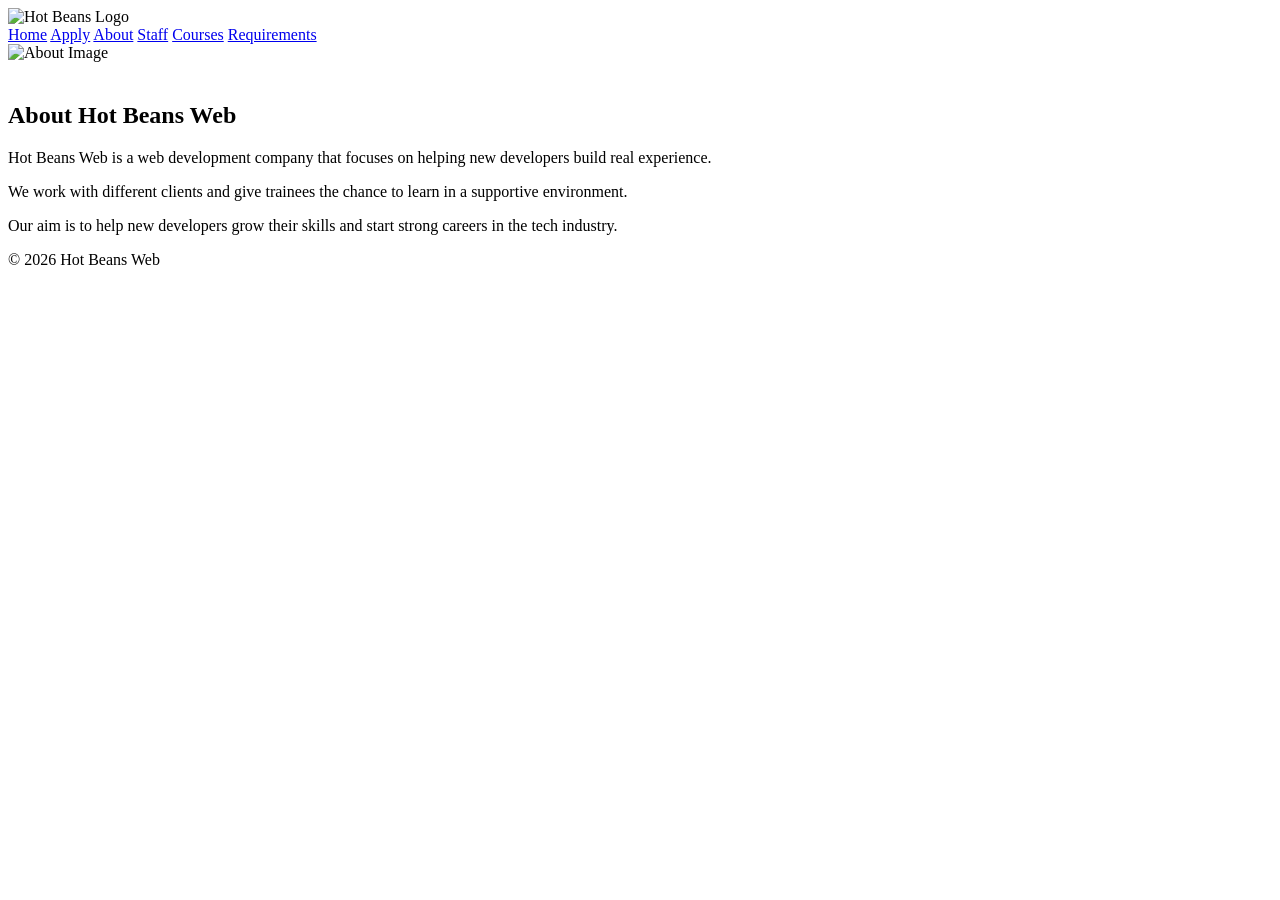
==== about.html @ 422e992d "about html Added a new about.html page with company information." ====
<!DOCTYPE html>
<html>
<head>
    <title>About - Hot Beans Web</title>
    <link rel="stylesheet" href="styles.css">
</head>
<body>

<div class="header">
    <img src="https://uploads.onecompiler.io/43meuxp4y/44efun2nv/logolarge2.png" alt="Hot Beans Logo">
</div>


<div class="nav">
    <a href="index.html">Home</a>
    <a href="apply.html">Apply</a>
    <a href="about.html">About</a>
    <a href="staff.html">Staff</a>
    <a href="courses.html">Courses</a>
    <a href="requirements.html">Requirements</a>
</div>

<div class="main-content">

    <div class="left-section" style="flex: 1 1 100%;">
        <img src="https://uploads.onecompiler.io/43meuxp4y/44efun2nv/collab.jpg" alt="About Image" style="width:100%; margin-bottom:20px;">
        <h2>About Hot Beans Web</h2>
        <p>Hot Beans Web is a web development company that focuses on helping new developers build real experience.</p>
        <p>We work with different clients and give trainees the chance to learn in a supportive environment.</p>
        <p>Our aim is to help new developers grow their skills and start strong careers in the tech industry.</p>
    </div>

</div>

<div class="footer">
    <p>© 2026 Hot Beans Web</p>
</div>

</body>
</html>
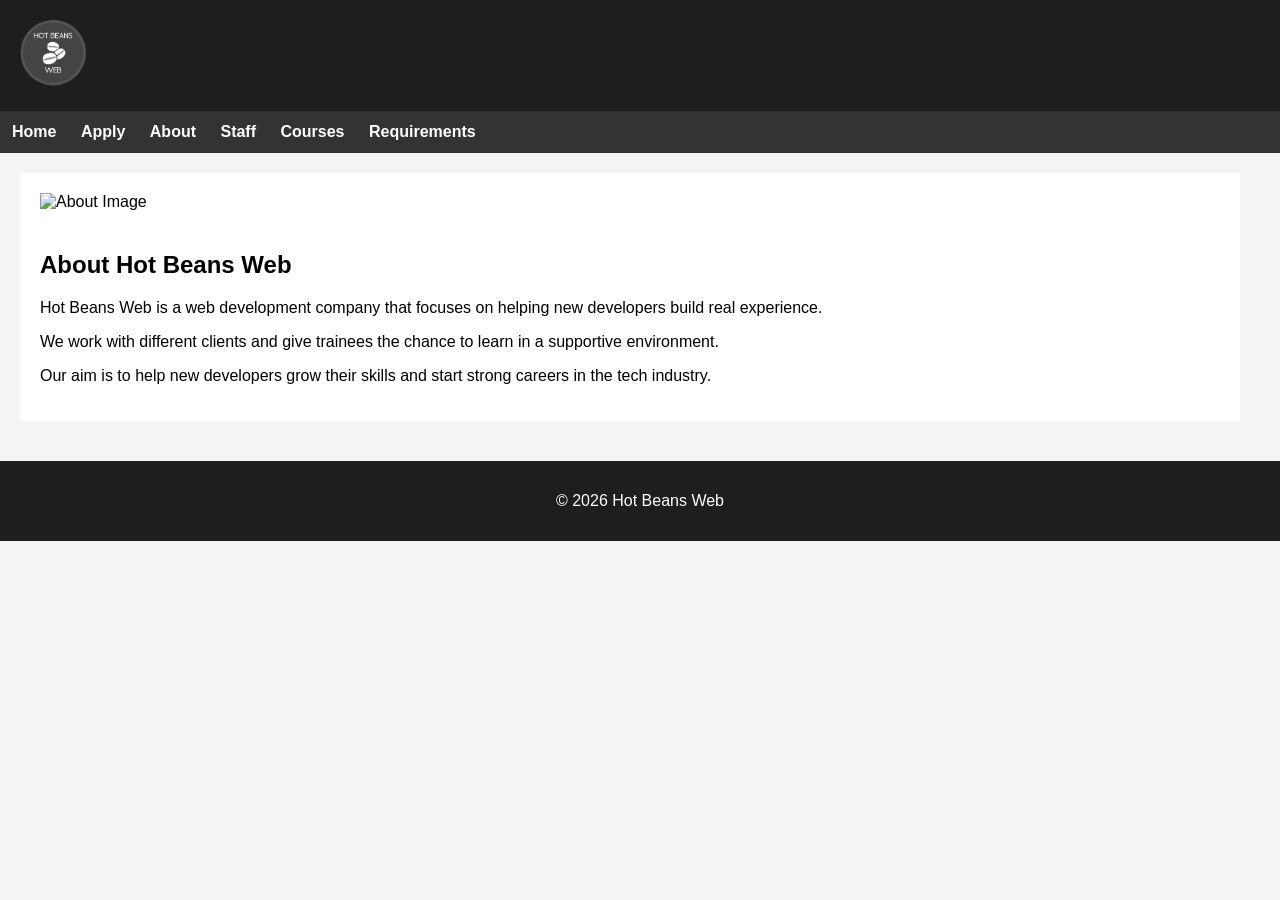
==== commit 8ed2f66a: "Update about.html" ====
--- a/about.html
+++ b/about.html
@@ -7,7 +7,7 @@
 <body>
 
 <div class="header">
-    <img src="https://uploads.onecompiler.io/43meuxp4y/44efun2nv/logolarge2.png" alt="Hot Beans Logo">
+    <img src="images/logolarge2.png" alt="Hot Beans Logo">
 </div>
 
 
--- a/styles.css
+++ b/styles.css
@@ -0,0 +1,111 @@
+body {
+    margin: 0;
+    font-family: Arial, sans-serif;
+    background-color: #F4F4F4;
+}
+
+
+.header {
+    background-color: #1E1E1E;
+    color: white;
+    padding: 20px;
+}
+
+
+.nav {
+    background-color: #333;
+    padding: 12px;
+}
+
+.nav a {
+    color: white;
+    margin-right: 20px;
+    text-decoration: none;
+    font-weight: bold;
+}
+
+
+.main-content {
+    display: flex;
+    padding: 20px;
+}
+
+.left-section, .right-section {
+    background: white;
+    padding: 20px;
+    margin-right: 20px;
+    flex: 1;
+}
+
+.right-section img {
+    width: 100%;
+}
+
+/* FORMS */
+form input, form select, form textarea {
+    width: 100%;
+    padding: 8px;
+    margin-bottom: 15px;
+}
+
+button {
+    background-color: #E63946;
+    color: white;
+    padding: 10px 20px;
+    border: none;
+    cursor: pointer;
+}
+
+
+.staff-container {
+    display: flex;
+    padding: 20px;
+}
+
+.staff-box {
+    background: white;
+    padding: 20px;
+    margin-right: 20px;
+    flex: 1;
+    text-align: center;
+}
+
+.staff-box img {
+    width: 100%;
+}
+
+
+.footer {
+    background-color: #1E1E1E;
+    color: white;
+    text-align: center;
+    padding: 15px;
+    margin-top: 20px;
+}
+
+.header img {
+    height: 67px;
+}
+#date-container {
+    position: absolute;
+    top: 10px;
+    right: 15px;
+    font-size: 14px;
+    color: #333;
+    font-weight: 500;
+}
+.video-container {
+    position: relative;
+    width: 100%;
+    padding-bottom: 56.25%; /* 16:9 ratio */
+    border-radius: 10px;
+    overflow: hidden;
+}
+
+.video-container iframe {
+    position: absolute;
+    top: 0;
+    left: 0;
+    width: 100%;
+    height: 100%;
+}
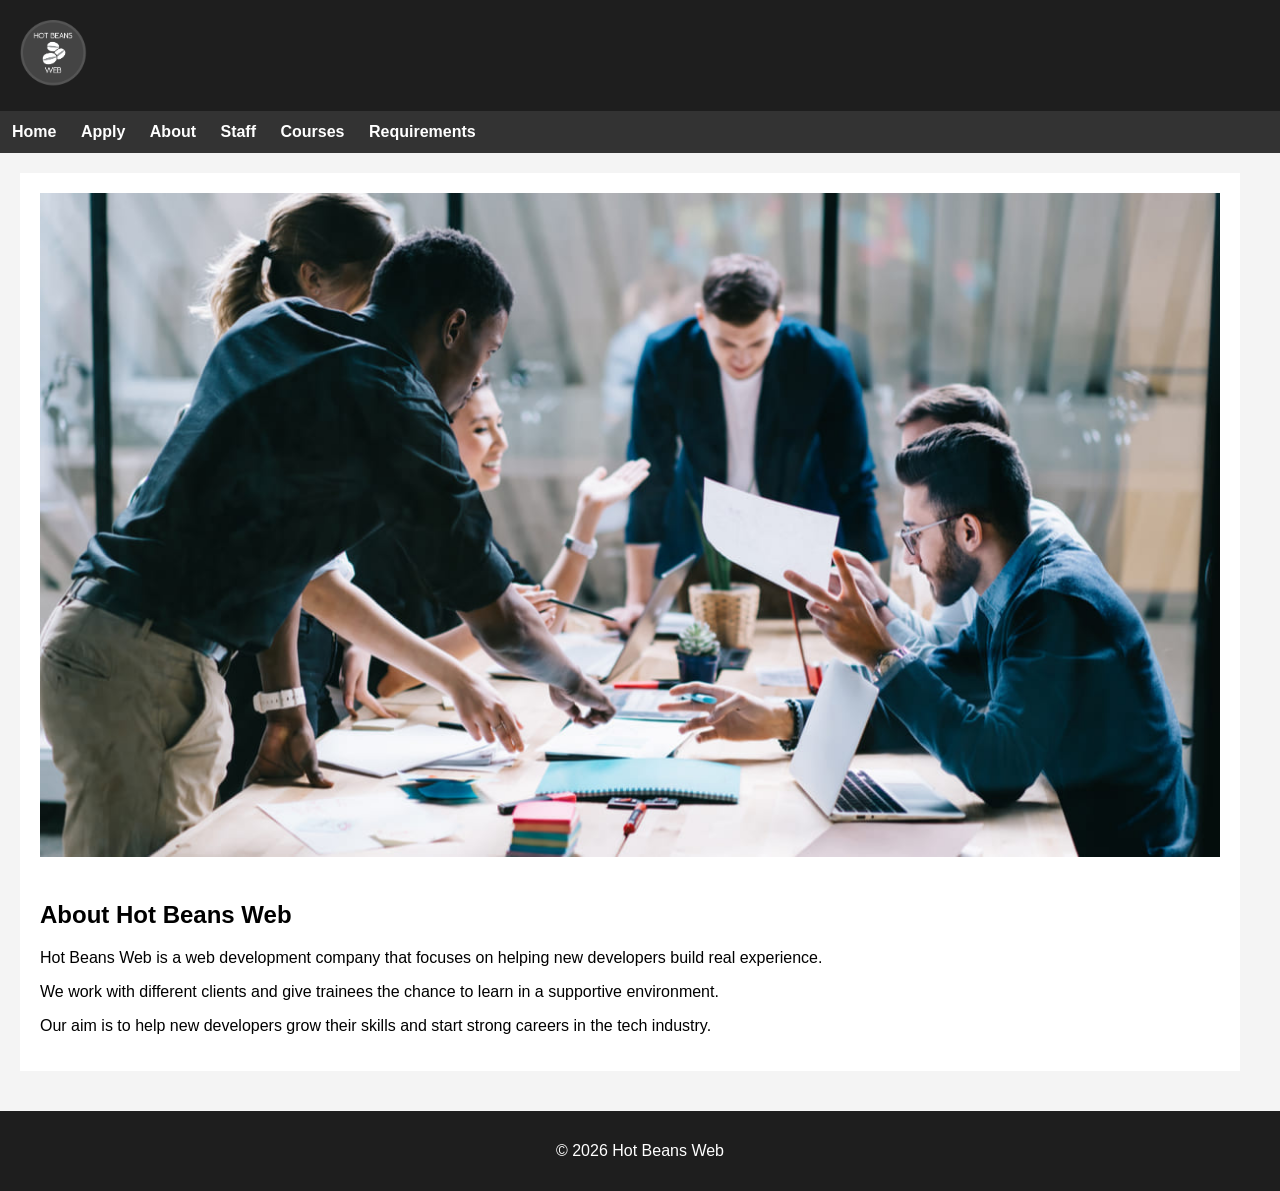
==== commit 9ff051de: "Update image source in about.html" ====
--- a/about.html
+++ b/about.html
@@ -23,7 +23,7 @@
 <div class="main-content">
 
     <div class="left-section" style="flex: 1 1 100%;">
-        <img src="https://uploads.onecompiler.io/43meuxp4y/44efun2nv/collab.jpg" alt="About Image" style="width:100%; margin-bottom:20px;">
+        <img src="images/collab.jpg" alt="About Image" style="width:100%; margin-bottom:20px;">
         <h2>About Hot Beans Web</h2>
         <p>Hot Beans Web is a web development company that focuses on helping new developers build real experience.</p>
         <p>We work with different clients and give trainees the chance to learn in a supportive environment.</p>
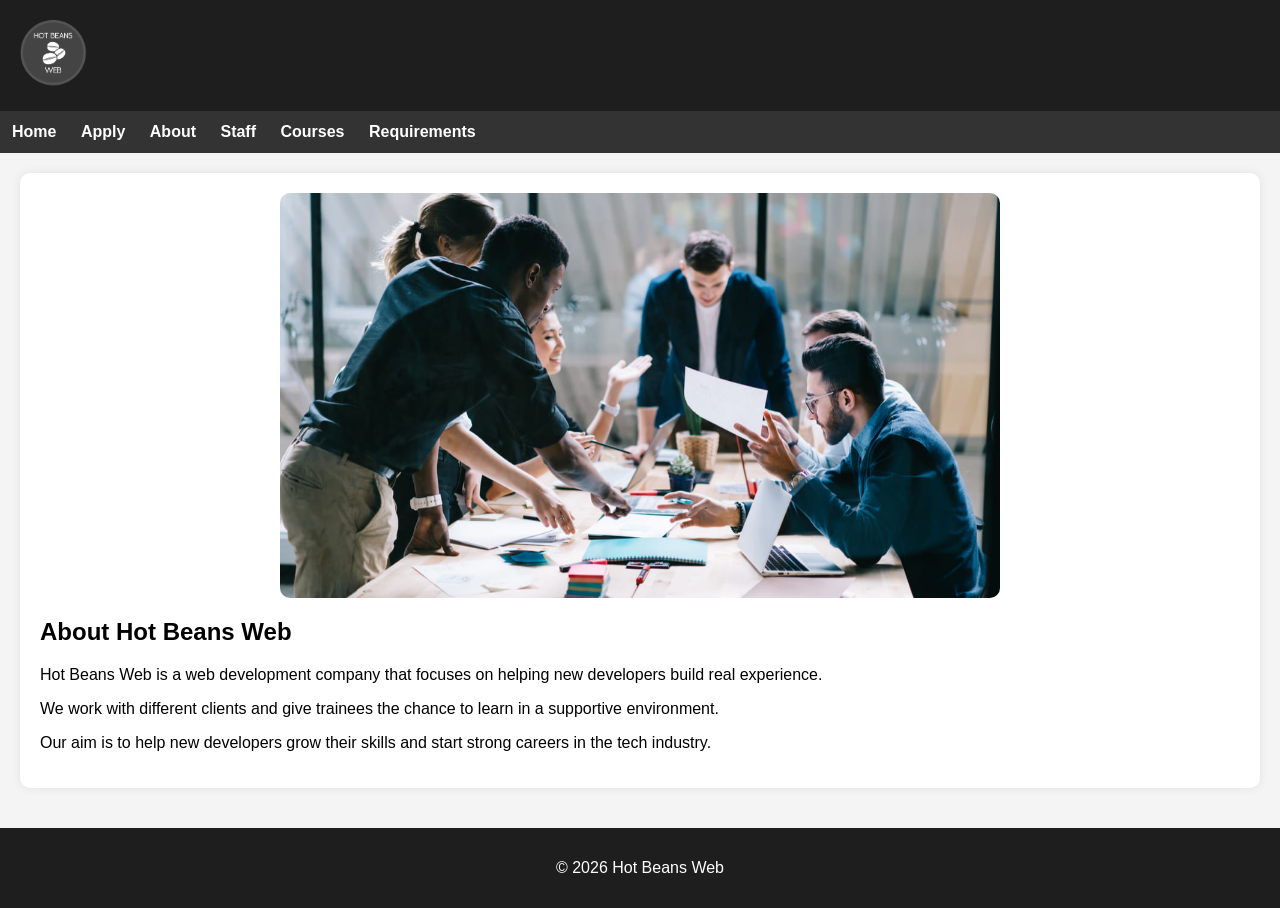
==== commit dac6e3b3: "Refactor image element in about.html Updated the image element in the left section to use a class fo" ====
--- a/about.html
+++ b/about.html
@@ -9,7 +9,6 @@
 <div class="header">
     <img src="images/logolarge2.png" alt="Hot Beans Logo">
 </div>
-
 
 <div class="nav">
     <a href="index.html">Home</a>
@@ -23,7 +22,7 @@
 <div class="main-content">
 
     <div class="left-section" style="flex: 1 1 100%;">
-        <img src="images/collab.jpg" alt="About Image" style="width:100%; margin-bottom:20px;">
+        <img src="images/collab.jpg" alt="About Image" class="about-image">
         <h2>About Hot Beans Web</h2>
         <p>Hot Beans Web is a web development company that focuses on helping new developers build real experience.</p>
         <p>We work with different clients and give trainees the chance to learn in a supportive environment.</p>
--- a/styles.css
+++ b/styles.css
@@ -4,14 +4,18 @@
     background-color: #F4F4F4;
 }
 
-
+/* HEADER */
 .header {
     background-color: #1E1E1E;
     color: white;
     padding: 20px;
 }
 
+.header img {
+    height: 67px;
+}
 
+/* NAVIGATION */
 .nav {
     background-color: #333;
     padding: 12px;
@@ -24,25 +28,52 @@
     font-weight: bold;
 }
 
+.nav a:hover {
+    color: #E63946;
+}
 
+/* MAIN CONTENT LAYOUT */
 .main-content {
     display: flex;
+    justify-content: space-between;
+    align-items: flex-start;
+    gap: 20px;
     padding: 20px;
 }
 
-.left-section, .right-section {
+/* LEFT + RIGHT SECTIONS */
+.left-section,
+.right-section {
     background: white;
     padding: 20px;
-    margin-right: 20px;
     flex: 1;
+    border-radius: 10px;
+    box-shadow: 0 0 10px rgba(0,0,0,0.08);
 }
 
-.right-section img {
+/* Remove extra spacing on last column */
+.right-section {
+    margin-right: 0;
+}
+
+/* VIDEO */
+.video-container {
     width: 100%;
+    border-radius: 10px;
+    overflow: hidden;
+}
+
+.hero-video {
+    width: 100%;
+    height: auto;
+    object-fit: cover;
+    border-radius: 10px;
 }
 
 /* FORMS */
-form input, form select, form textarea {
+form input,
+form select,
+form textarea {
     width: 100%;
     padding: 8px;
     margin-bottom: 15px;
@@ -54,27 +85,35 @@
     padding: 10px 20px;
     border: none;
     cursor: pointer;
+    border-radius: 6px;
 }
 
+button:hover {
+    background-color: #c72f3b;
+}
 
+/* STAFF PAGE */
 .staff-container {
     display: flex;
     padding: 20px;
+    gap: 20px;
 }
 
 .staff-box {
     background: white;
     padding: 20px;
-    margin-right: 20px;
     flex: 1;
     text-align: center;
+    border-radius: 10px;
+    box-shadow: 0 0 10px rgba(0,0,0,0.08);
 }
 
 .staff-box img {
     width: 100%;
+    border-radius: 10px;
 }
 
-
+/* FOOTER */
 .footer {
     background-color: #1E1E1E;
     color: white;
@@ -83,9 +122,7 @@
     margin-top: 20px;
 }
 
-.header img {
-    height: 67px;
-}
+/* DATE */
 #date-container {
     position: absolute;
     top: 10px;
@@ -94,18 +131,10 @@
     color: #333;
     font-weight: 500;
 }
-.video-container {
-    position: relative;
-    width: 100%;
-    padding-bottom: 56.25%; /* 16:9 ratio */
+.left-section img {
+    max-width: 60%;
+    display: block;
+    margin: 0 auto 20px auto;
     border-radius: 10px;
-    overflow: hidden;
 }
 
-.video-container iframe {
-    position: absolute;
-    top: 0;
-    left: 0;
-    width: 100%;
-    height: 100%;
-}
